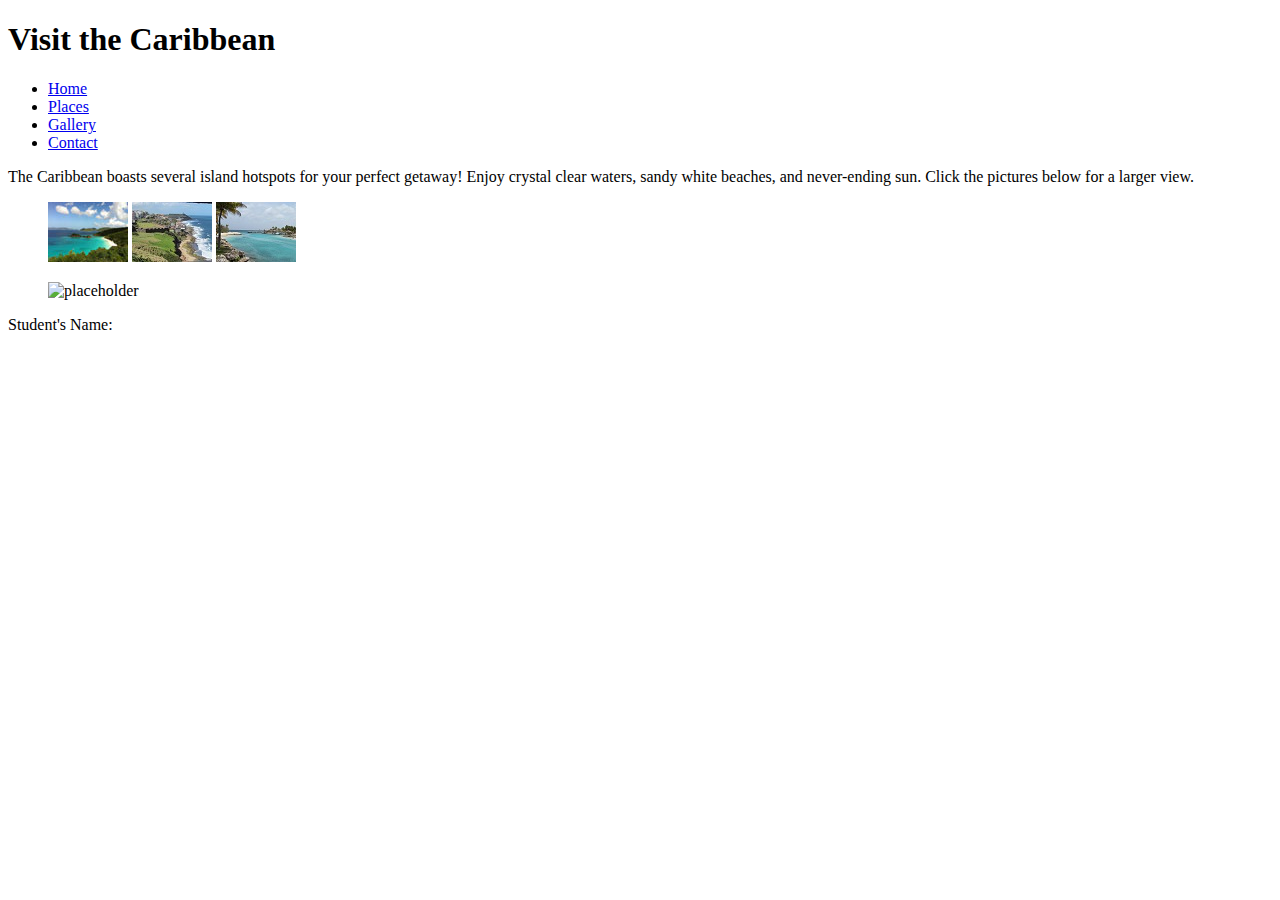
==== analyze apply extend-4/analyze/analyze10.html @ 6daf3252 "my bad" ====
<!DOCTYPE html>
<!-- Student's Name, Today's Date -->
<html lang="en">
<head>
	<title></title>
	<meta charset="utf-8">
</head>
<body>

	<div id="container">

        <header>
            <h1>Visit the Caribbean</h1>
        </header>

        <nav>
            <ul>
                <li><a href="index.html">Home</a></li>
                <li><a href="#">Places</a></li>
                <li><a href="#">Gallery</a></li>
                <li><a href="#">Contact</a></li>
            </ul>
        </nav>

        <main>

           <p>The Caribbean boasts several island hotspots for your perfect getaway! Enjoy crystal clear waters, sandy white beaches, and never-ending sun. Click the pictures below for a larger view.</p>

            <figure>

                <img src="images/trunk-bay-thumb.jpg" alt="Elevated view of Trunk Bay beach on St. John">
                <img src="images/sanjuan-thumb.jpg" alt="Elevated view of San Juan coast">
                <img src="images/curacao-thumb.jpg" alt="The blue waters of Curacao">

           </figure>
            
            <figure id="placeholder">
            
                <img src="image" alt="placeholder" id="image">
                <figcaption></figcaption>
            
            </figure>

        </main>

        <footer>
            <p>Student's Name:</p>
        </footer>
        
	</div>
	
</body>
</html>
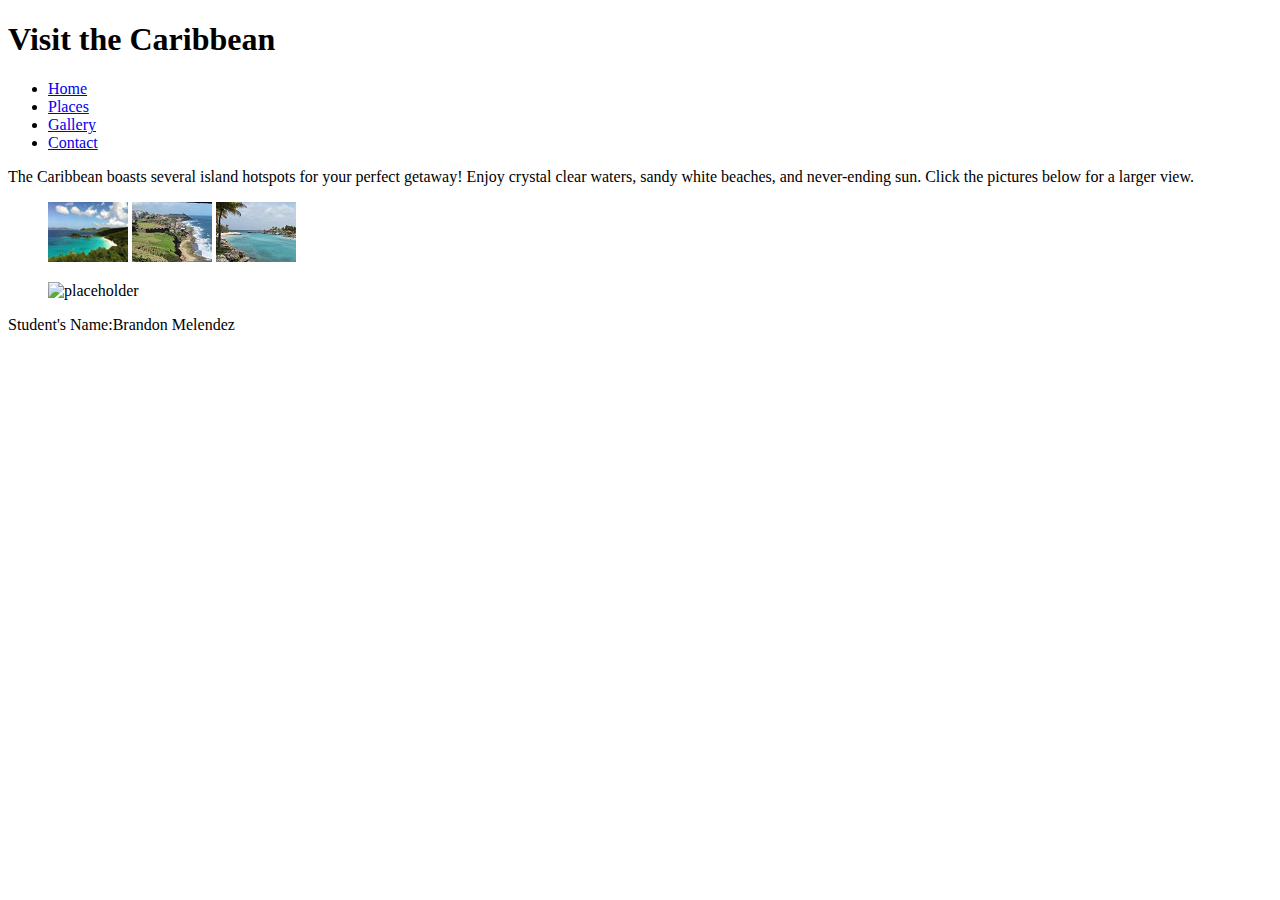
==== commit 8a53bca3: "hi" ====
--- a/analyze apply extend-4/analyze/analyze10.html
+++ b/analyze apply extend-4/analyze/analyze10.html
@@ -1,8 +1,8 @@
 <!DOCTYPE html>
-<!-- Student's Name, Today's Date -->
+<!-- Brandon Melendez, 04/17/24 -->
 <html lang="en">
 <head>
-	<title></title>
+	<title>Analyze Lab 10</title>
 	<meta charset="utf-8">
 </head>
 <body>
@@ -28,9 +28,9 @@
 
             <figure>
 
-                <img src="images/trunk-bay-thumb.jpg" alt="Elevated view of Trunk Bay beach on St. John">
-                <img src="images/sanjuan-thumb.jpg" alt="Elevated view of San Juan coast">
-                <img src="images/curacao-thumb.jpg" alt="The blue waters of Curacao">
+                <img src="images/trunk-bay-thumb.jpg" alt="Elevated view of Trunk Bay beach on St. John" onclick="pic1()">
+                <img src="images/sanjuan-thumb.jpg" alt="Elevated view of San Juan coast" onclick="pic2()">
+                <img src="images/curacao-thumb.jpg" alt="The blue waters of Curacao" onclick="pic3()">
 
            </figure>
             
@@ -44,10 +44,10 @@
         </main>
 
         <footer>
-            <p>Student's Name:</p>
+            <p>Student's Name:Brandon Melendez</p>
         </footer>
         
 	</div>
-	
+<script src="scripts/script.js"></script>
 </body>
 </html>